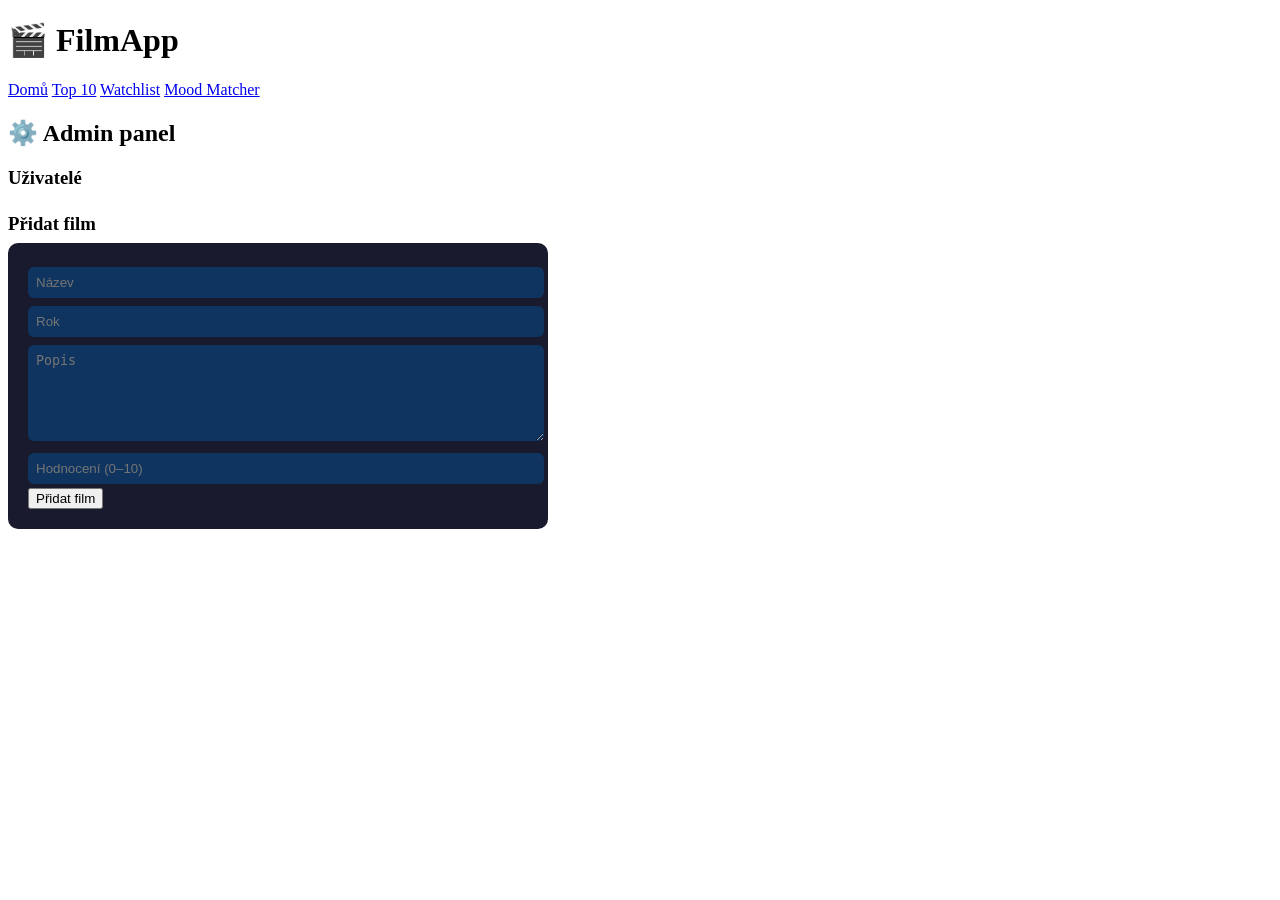
==== frontend/admin.html @ 6ed81b7d "FastAPI implementace" ====
<!doctype html>
<html lang="cs">
  <head>
    <meta charset="utf-8">
    <meta name="viewport" content="width=device-width, initial-scale=1">
    <title>FilmApp - Admin</title>
    <link rel="stylesheet" href="/static/style.css">
  </head>
  <body>
    <header>
      <h1>🎬 FilmApp</h1>
      <nav>
        <a href="/">Domů</a>
        <a href="/top10.html">Top 10</a>
        <a href="/watchlist.html">Watchlist</a>
        <a href="/mood.html">Mood Matcher</a>
        <a href="/admin.html" id="admin-link" style="display:none">Admin</a>
      </nav>
    </header>
    <div class="container">
      <section>
        <h2>⚙️ Admin panel</h2>
        <h3 style="margin:16px 0 8px">Uživatelé</h3>
        <div id="admin-users"></div>
        <h3 style="margin:24px 0 8px">Přidat film</h3>
        <div style="background:#1a1a2e;padding:20px;border-radius:10px;max-width:500px">
          <input id="a-title" placeholder="Název" style="width:100%;padding:8px;margin:4px 0;background:#0f3460;border:none;color:#eee;border-radius:6px">
          <input id="a-year" placeholder="Rok" style="width:100%;padding:8px;margin:4px 0;background:#0f3460;border:none;color:#eee;border-radius:6px">
          <textarea id="a-desc" placeholder="Popis" style="width:100%;padding:8px;margin:4px 0;background:#0f3460;border:none;color:#eee;border-radius:6px;height:80px"></textarea>
          <input id="a-rating" placeholder="Hodnocení (0–10)" style="width:100%;padding:8px;margin:4px 0;background:#0f3460;border:none;color:#eee;border-radius:6px">
          <button class="btn btn-red" onclick="adminAddFilm()">Přidat film</button>
        </div>
      </section>
    </div>
    <script src="/static/app.js"></script>
    <script>document.addEventListener('DOMContentLoaded', ()=>loadAdmin());</script>
  </body>
</html>
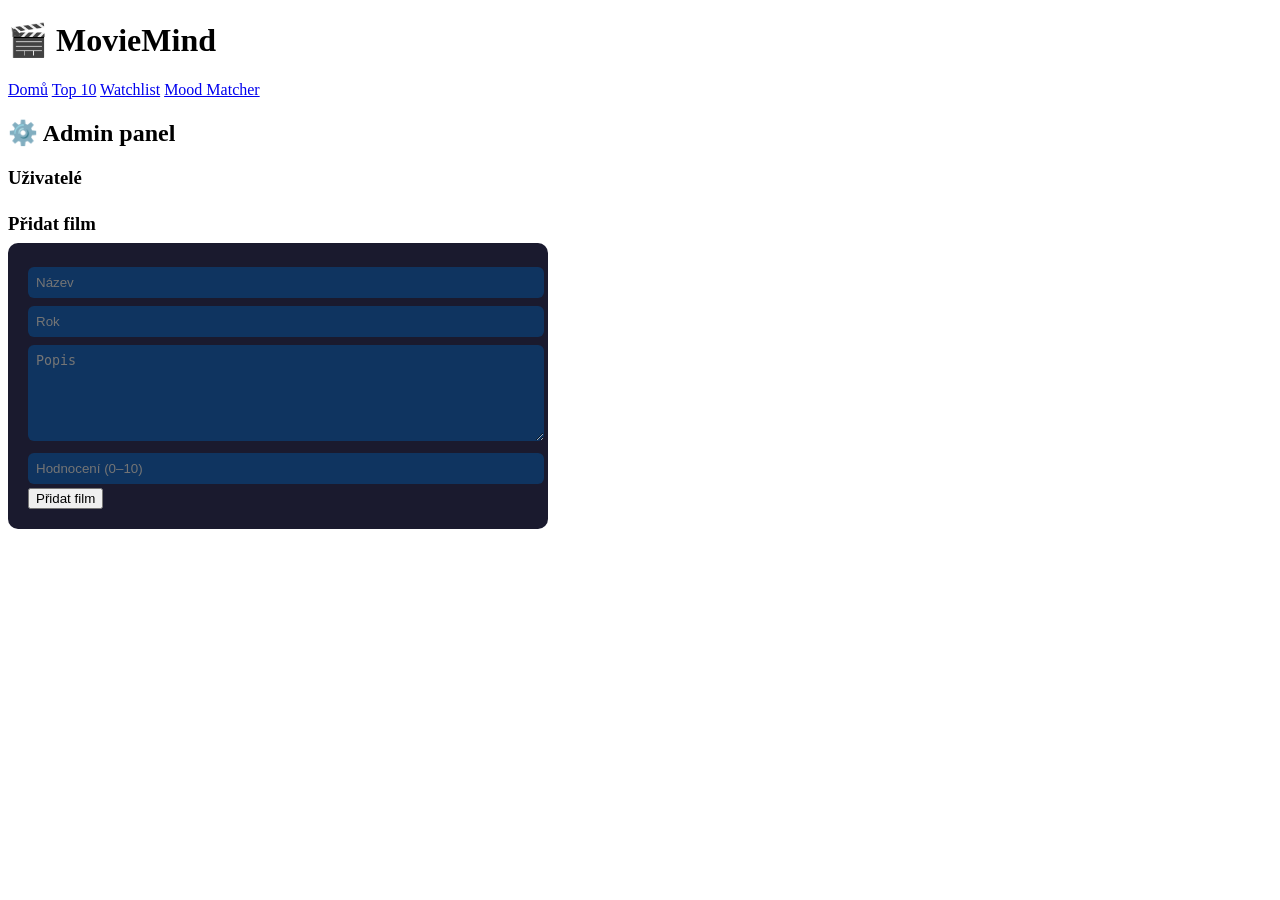
==== commit c1b45d47: "f" ====
--- a/frontend/admin.html
+++ b/frontend/admin.html
@@ -8,7 +8,7 @@
   </head>
   <body>
     <header>
-      <h1>🎬 FilmApp</h1>
+      <h1>🎬 MovieMind</h1>
       <nav>
         <a href="/">Domů</a>
         <a href="/top10.html">Top 10</a>
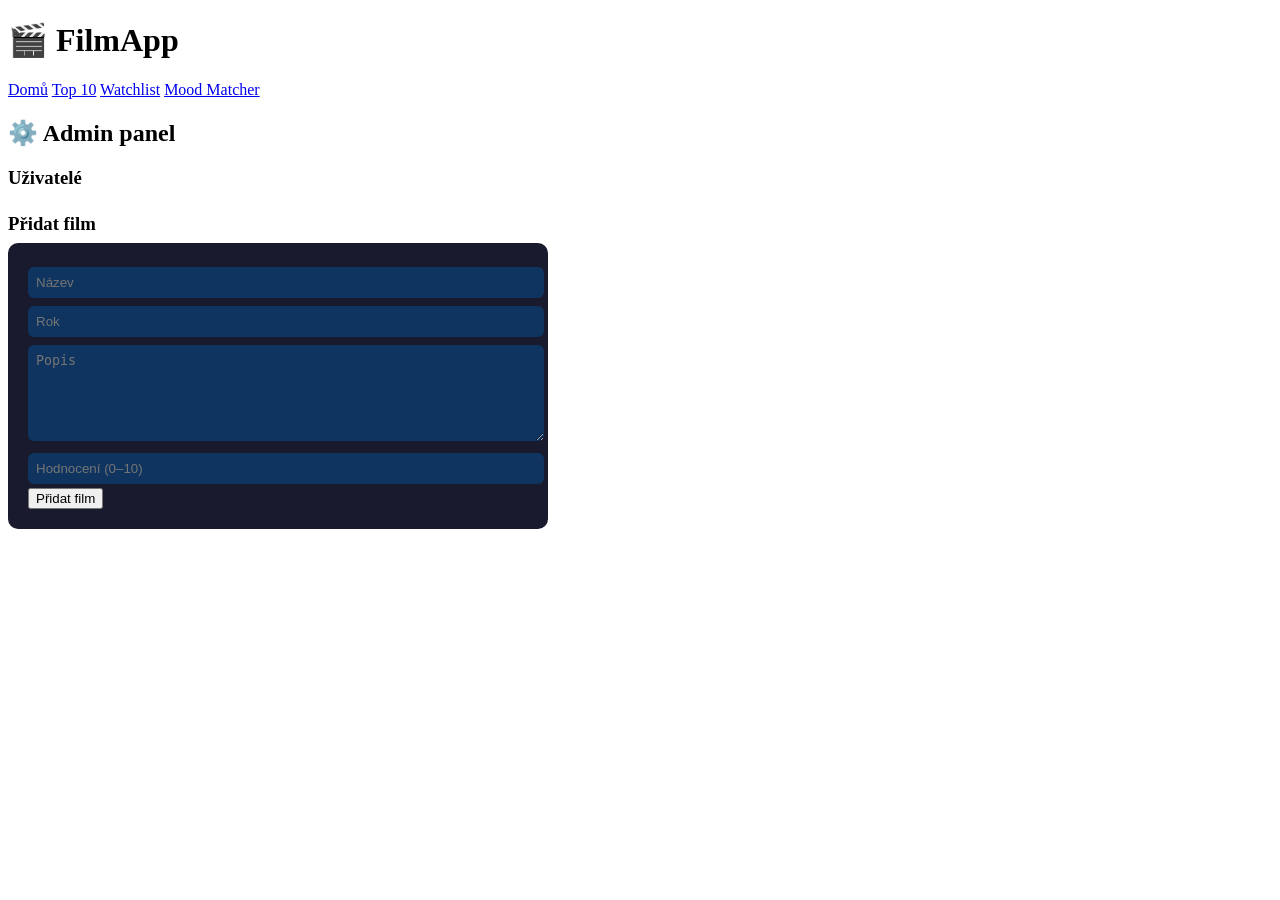
==== commit 5e2012b6: "dohua" ====
--- a/frontend/admin.html
+++ b/frontend/admin.html
@@ -8,7 +8,7 @@
   </head>
   <body>
     <header>
-      <h1>🎬 MovieMind</h1>
+      <h1>🎬 FilmApp</h1>
       <nav>
         <a href="/">Domů</a>
         <a href="/top10.html">Top 10</a>
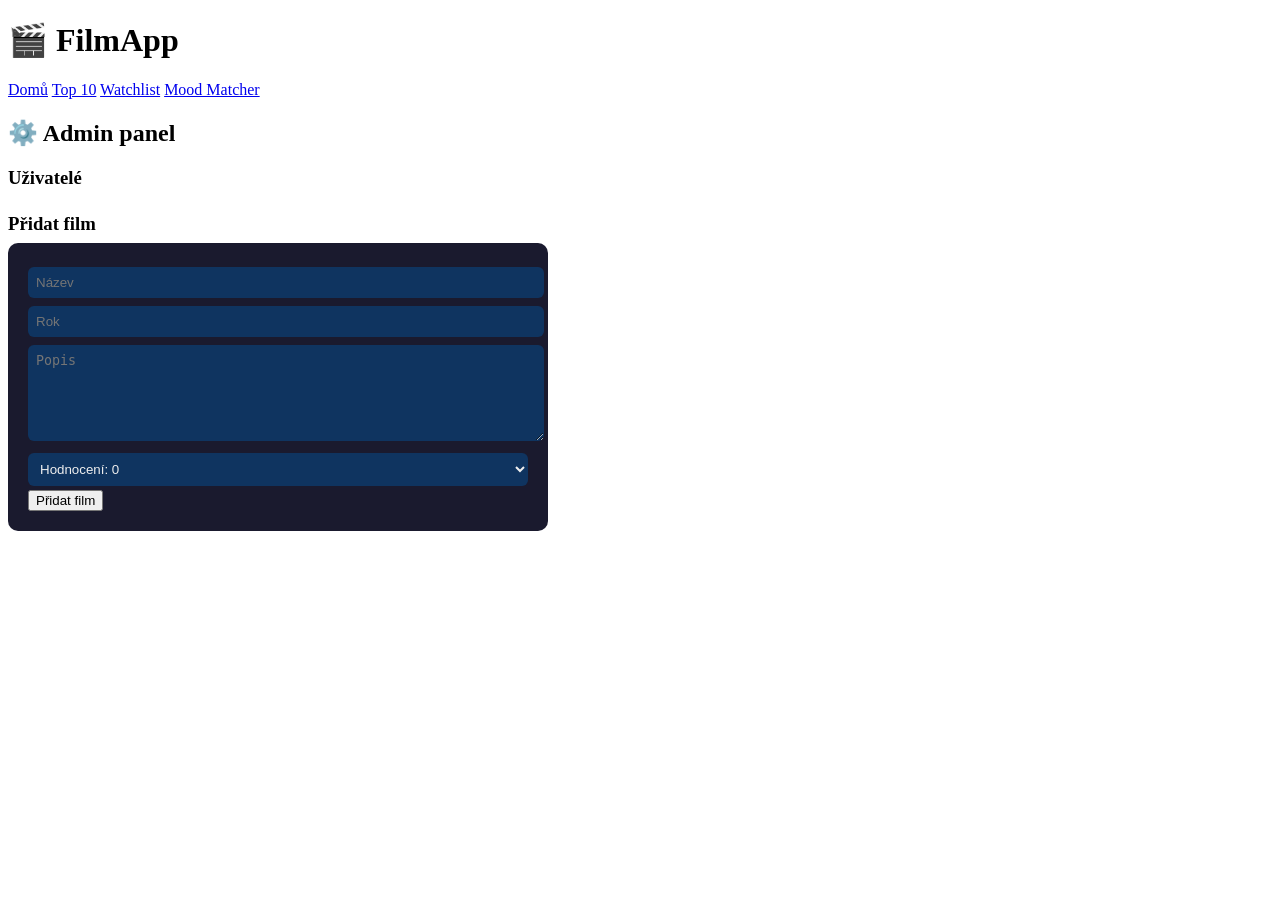
==== commit 37e207ad: "chyba-hodnoceni" ====
--- a/frontend/admin.html
+++ b/frontend/admin.html
@@ -27,7 +27,19 @@
           <input id="a-title" placeholder="Název" style="width:100%;padding:8px;margin:4px 0;background:#0f3460;border:none;color:#eee;border-radius:6px">
           <input id="a-year" placeholder="Rok" style="width:100%;padding:8px;margin:4px 0;background:#0f3460;border:none;color:#eee;border-radius:6px">
           <textarea id="a-desc" placeholder="Popis" style="width:100%;padding:8px;margin:4px 0;background:#0f3460;border:none;color:#eee;border-radius:6px;height:80px"></textarea>
-          <input id="a-rating" placeholder="Hodnocení (0–10)" style="width:100%;padding:8px;margin:4px 0;background:#0f3460;border:none;color:#eee;border-radius:6px">
+          <select id="a-rating" style="width:100%;padding:8px;margin:4px 0;background:#0f3460;border:none;color:#eee;border-radius:6px">
+            <option value="0">Hodnocení: 0</option>
+            <option value="1">Hodnocení: 1</option>
+            <option value="2">Hodnocení: 2</option>
+            <option value="3">Hodnocení: 3</option>
+            <option value="4">Hodnocení: 4</option>
+            <option value="5">Hodnocení: 5</option>
+            <option value="6">Hodnocení: 6</option>
+            <option value="7">Hodnocení: 7</option>
+            <option value="8">Hodnocení: 8</option>
+            <option value="9">Hodnocení: 9</option>
+            <option value="10">Hodnocení: 10</option>
+          </select>
           <button class="btn btn-red" onclick="adminAddFilm()">Přidat film</button>
         </div>
       </section>
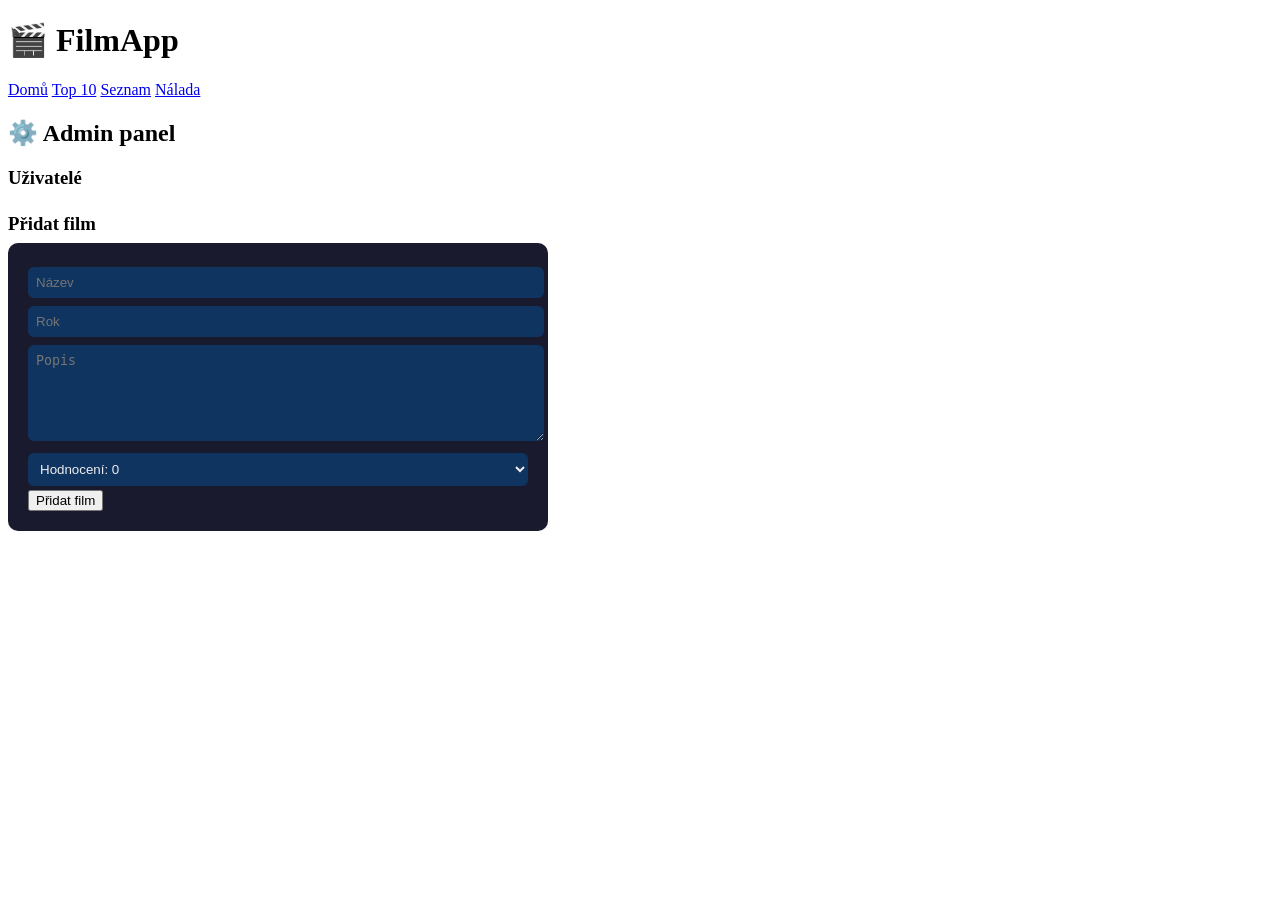
==== commit d0b6b989: "Tlacitka stav filmu" ====
--- a/frontend/admin.html
+++ b/frontend/admin.html
@@ -12,8 +12,8 @@
       <nav>
         <a href="/">Domů</a>
         <a href="/top10.html">Top 10</a>
-        <a href="/watchlist.html">Watchlist</a>
-        <a href="/mood.html">Mood Matcher</a>
+  <a href="/watchlist.html">Seznam</a>
+  <a href="/mood.html">Nálada</a>
         <a href="/admin.html" id="admin-link" style="display:none">Admin</a>
       </nav>
     </header>
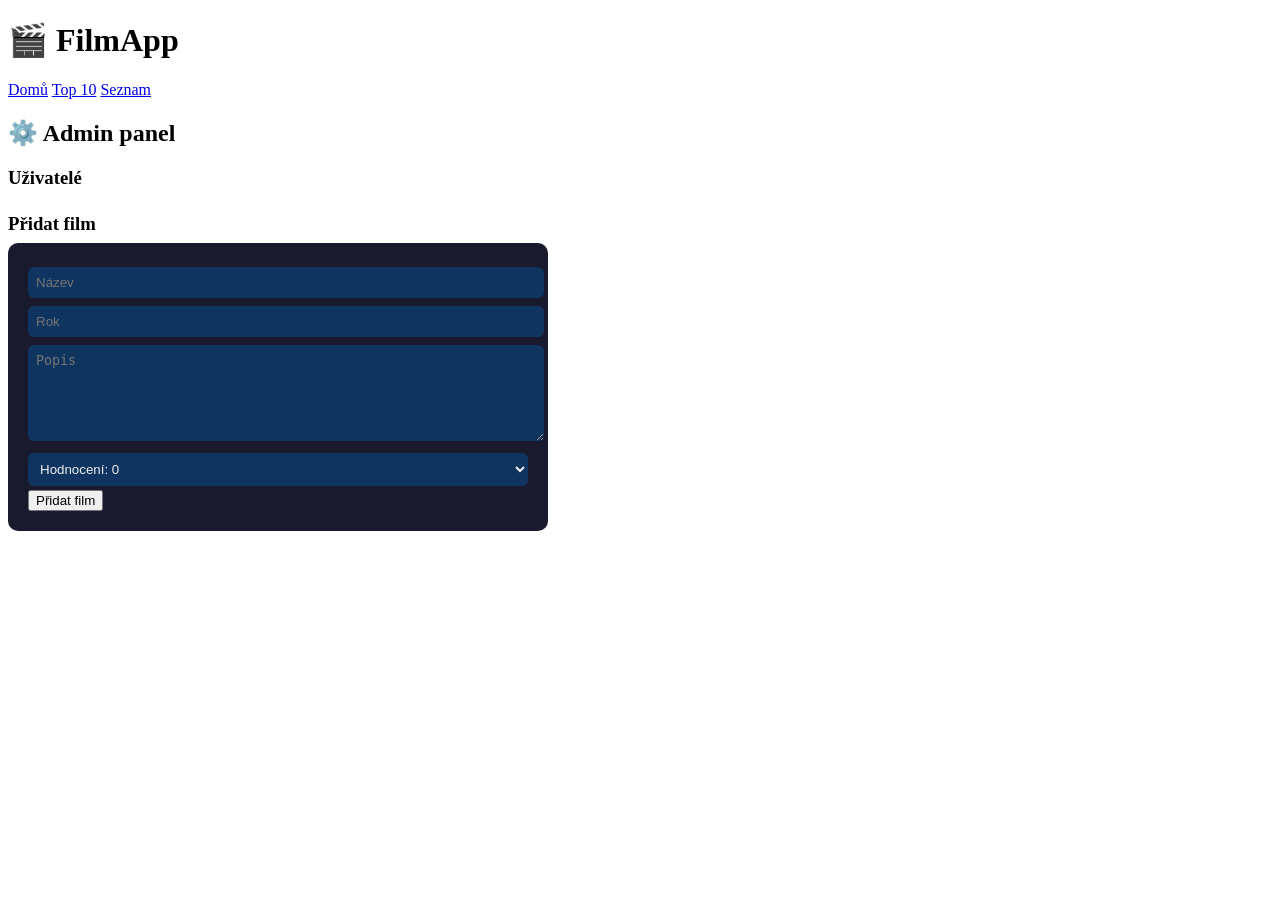
==== commit 33d949a9: "delete-nalada" ====
--- a/frontend/admin.html
+++ b/frontend/admin.html
@@ -13,7 +13,6 @@
         <a href="/">Domů</a>
         <a href="/top10.html">Top 10</a>
   <a href="/watchlist.html">Seznam</a>
-  <a href="/mood.html">Nálada</a>
         <a href="/admin.html" id="admin-link" style="display:none">Admin</a>
       </nav>
     </header>
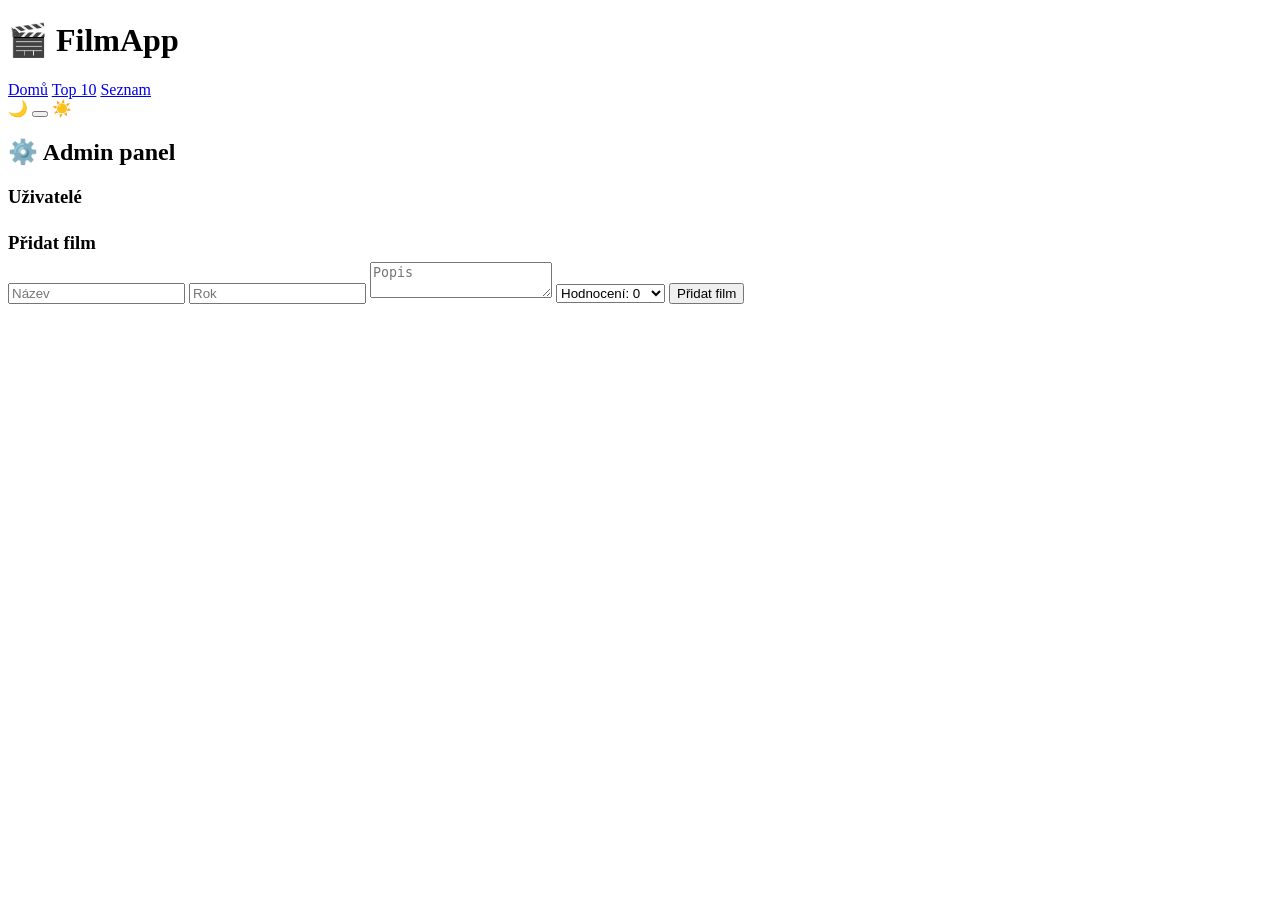
==== commit e1c9a530: "tema-tmava-svetla" ====
--- a/frontend/admin.html
+++ b/frontend/admin.html
@@ -4,17 +4,27 @@
     <meta charset="utf-8">
     <meta name="viewport" content="width=device-width, initial-scale=1">
     <title>FilmApp - Admin</title>
-    <link rel="stylesheet" href="/static/style.css">
+    <script src="/static/theme-init.js"></script>
+    <link rel="stylesheet" href="/static/style.css?v=theme-1">
   </head>
   <body>
     <header>
-      <h1>🎬 FilmApp</h1>
-      <nav>
-        <a href="/">Domů</a>
-        <a href="/top10.html">Top 10</a>
-  <a href="/watchlist.html">Seznam</a>
-        <a href="/admin.html" id="admin-link" style="display:none">Admin</a>
-      </nav>
+      <div class="header-brand">
+        <h1>🎬 FilmApp</h1>
+        <nav>
+          <a href="/">Domů</a>
+          <a href="/top10.html">Top 10</a>
+          <a href="/watchlist.html">Seznam</a>
+          <a href="/admin.html" id="admin-link" style="display:none">Admin</a>
+        </nav>
+      </div>
+      <div class="theme-toggle-host">
+        <span class="theme-label" id="theme-label-dark">🌙</span>
+        <button type="button" id="theme-toggle" class="theme-toggle" role="switch" aria-checked="false" aria-label="Přepnout světlý nebo tmavý vzhled">
+          <span class="theme-toggle__track"><span class="theme-toggle__thumb"></span></span>
+        </button>
+        <span class="theme-label" id="theme-label-light">☀️</span>
+      </div>
     </header>
     <div class="container">
       <section>
@@ -22,11 +32,11 @@
         <h3 style="margin:16px 0 8px">Uživatelé</h3>
         <div id="admin-users"></div>
         <h3 style="margin:24px 0 8px">Přidat film</h3>
-        <div style="background:#1a1a2e;padding:20px;border-radius:10px;max-width:500px">
-          <input id="a-title" placeholder="Název" style="width:100%;padding:8px;margin:4px 0;background:#0f3460;border:none;color:#eee;border-radius:6px">
-          <input id="a-year" placeholder="Rok" style="width:100%;padding:8px;margin:4px 0;background:#0f3460;border:none;color:#eee;border-radius:6px">
-          <textarea id="a-desc" placeholder="Popis" style="width:100%;padding:8px;margin:4px 0;background:#0f3460;border:none;color:#eee;border-radius:6px;height:80px"></textarea>
-          <select id="a-rating" style="width:100%;padding:8px;margin:4px 0;background:#0f3460;border:none;color:#eee;border-radius:6px">
+        <div class="admin-form-box">
+          <input id="a-title" placeholder="Název">
+          <input id="a-year" placeholder="Rok">
+          <textarea id="a-desc" placeholder="Popis"></textarea>
+          <select id="a-rating">
             <option value="0">Hodnocení: 0</option>
             <option value="1">Hodnocení: 1</option>
             <option value="2">Hodnocení: 2</option>
@@ -43,7 +53,7 @@
         </div>
       </section>
     </div>
-    <script src="/static/app.js"></script>
+    <script src="/static/app.js?v=theme-1"></script>
     <script>document.addEventListener('DOMContentLoaded', ()=>loadAdmin());</script>
   </body>
 </html>
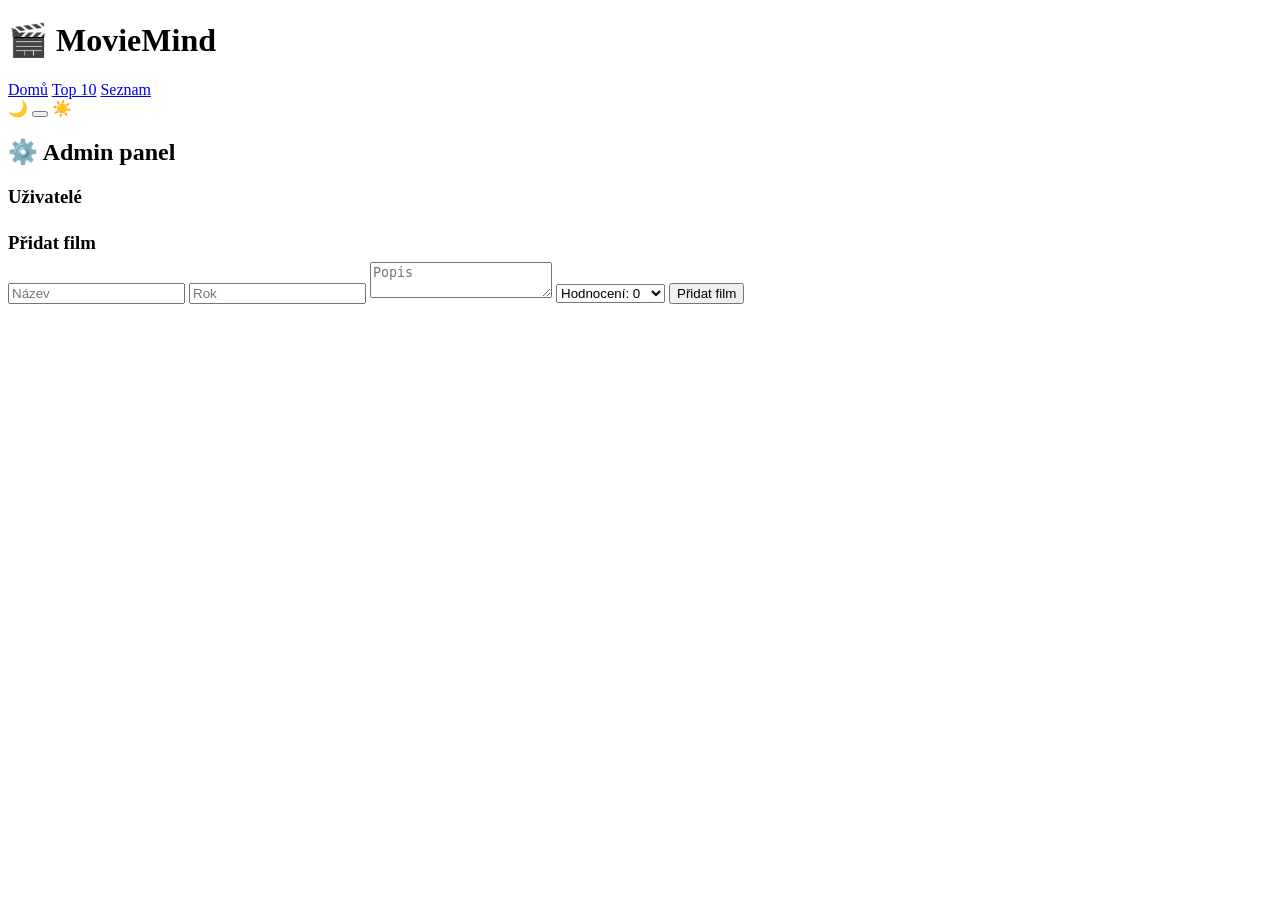
==== commit c039ac17: "MovieMind" ====
--- a/frontend/admin.html
+++ b/frontend/admin.html
@@ -3,14 +3,14 @@
   <head>
     <meta charset="utf-8">
     <meta name="viewport" content="width=device-width, initial-scale=1">
-    <title>FilmApp - Admin</title>
+    <title>MovieMind - Admin</title>
     <script src="/static/theme-init.js"></script>
     <link rel="stylesheet" href="/static/style.css?v=theme-1">
   </head>
   <body>
     <header>
       <div class="header-brand">
-        <h1>🎬 FilmApp</h1>
+        <h1>🎬 MovieMind</h1>
         <nav>
           <a href="/">Domů</a>
           <a href="/top10.html">Top 10</a>
